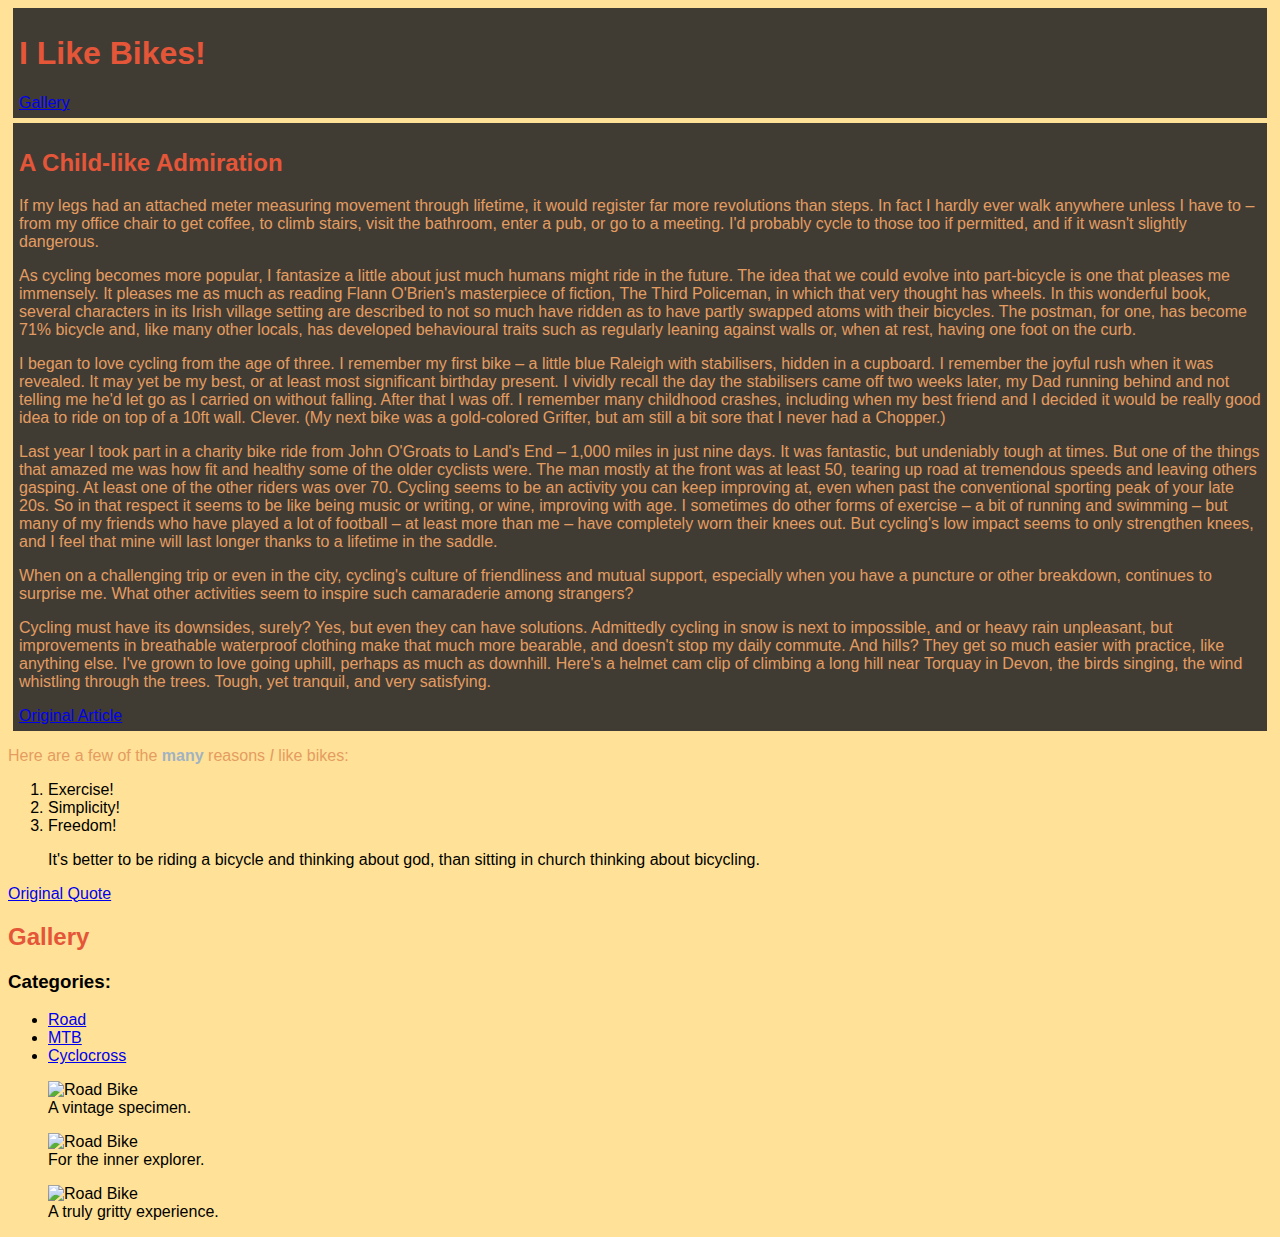
==== kamp-zachary-project2/index.html @ c45734c9 "established css file" ====
<!DOCTYPE html>
<html lang="en">
	<head>
		<meta charset="utf-8"/>
		<title>Bikes are the Best</title>
		<link rel="stylesheet" type="text/css" href="css/styles.css" />
		
	</head>
	<body>
		<div class="container">
			<h1>I Like Bikes!</h1>
			<a href="#gallery">Gallery</a>
		</div>
		<div class="container">
		<h2>A Child-like Admiration</h2>
		<p>If my legs had an attached meter measuring movement through lifetime, it would
		register far more revolutions than steps. In fact I hardly ever walk anywhere
		unless I have to – from my office chair to get coffee, to climb stairs, visit
		the bathroom, enter a pub, or go to a meeting. I'd probably cycle to those too
		if permitted, and if it wasn't slightly dangerous.
		</p>
		<p>As cycling becomes more popular, I fantasize a little about just much humans 
		might ride in the future. The idea that we could evolve into part-bicycle is one 
	    that pleases me immensely. It pleases me as much as reading Flann O'Brien's
		masterpiece of fiction, The Third Policeman, in which that very thought has
		wheels. In this wonderful book, several characters in its Irish village setting
		are described to not so much have ridden as to have partly swapped atoms with
		their bicycles. The postman, for one, has become 71% bicycle and, like many
		other locals, has developed behavioural traits such as regularly leaning
		against walls or, when at rest, having one foot on the curb.
		</p>
		<p>I began to love cycling from the age of three. I remember my first bike – a 
		little blue Raleigh with stabilisers, hidden in a cupboard. I remember the joyful
		rush when it was revealed. It may yet be my best, or at least most significant
		birthday present. I vividly recall the day the stabilisers came off two weeks
		later, my Dad running behind and not telling me he'd let go as I carried on 
		without falling. After that I was off. I remember many childhood crashes,
		including when my best friend and I decided it would be really good idea to
		ride on top of a 10ft wall. Clever. (My next bike was a gold-colored
		Grifter, but am still a bit sore that I never had a Chopper.)
		</p>
		<p>Last year I took part in a charity bike ride from John O'Groats to Land's
		End – 1,000 miles in just nine days. It was fantastic, but undeniably tough at
		times. But one of the things that amazed me was how fit and healthy some of the
		older cyclists were. The man mostly at the front was at least 50, tearing up
		road at tremendous speeds and leaving others gasping. At least one of the
		other riders was over 70. Cycling seems to be an activity you can keep
		improving at, even when past the conventional sporting peak of your late
		20s. So in that respect it seems to be like being music or writing, or
		wine, improving with age. I sometimes do other forms of exercise – a bit
		of running and swimming – but many of my friends who have played a lot
		of football – at least more than me – have completely worn their knees
		out. But cycling's low impact seems to only strengthen knees, and I
		feel that mine will last longer thanks to a lifetime in the saddle.
		</p>
		<p>When on a challenging trip or even in the city, cycling's culture of
		friendliness and mutual support, especially when you have a puncture or other
		breakdown, continues to surprise me. What other activities seem to inspire such
		camaraderie among strangers?
		</p>
		<p>Cycling must have its downsides, surely? Yes, but even they can have
		solutions. Admittedly cycling in snow is next to impossible, and or heavy rain
		unpleasant, but improvements in breathable waterproof clothing make that much
		more bearable, and doesn't stop my daily commute. And hills? They get so much
		easier with practice, like anything else. I've grown to love going uphill,
		perhaps as much as downhill. Here's a helmet cam clip of climbing a long 
		hill near Torquay in Devon, the birds singing, the wind whistling through
		the trees. Tough, yet tranquil, and very satisfying.
		</p>
    	<a href="http://www.theguardian.com/lifeandstyle/bike-blog/2014/jun/19/why-i-love-cycling">Original Article</a>
    	</div>   
		<p>Here are a few of the <strong>many</strong> reasons <em>I</em> like bikes:</p>
		<ol>
			<li>Exercise!</li>
			<li>Simplicity!</li>
			<li>Freedom!</li>
		</ol>
		<blockquote>It's better to be riding a bicycle and thinking about god, than sitting in church thinking about bicycling.</blockquote>
		<a href="http://theargonauts.com/bicycle-quotes/">Original Quote</a> 	
		<a name="gallery"><h2>Gallery</h2></a>
		<h3>Categories:</h3>
			<ul>
				<li><a href="#road">Road</a></li>
				<li><a href="#mtb">MTB</a></li>
				<li><a href="#cross">Cyclocross</a></li>
			</ul>
			<a name="road">
				<figure>
					<img src="images/shutterstock_159038927.jpg" alt="Road Bike" />
					<figcaption>
						A vintage specimen.
					</figcaption>
				</figure>	
			</a>	
			<a name="mtb">
				<figure>
					<img src="images/shutterstock_233641891.jpg" alt="Road Bike" />
					<figcaption>
						For the inner explorer.
					</figcaption>
				</figure>
			</a>		
			<a name="cross">
				<figure>
					<img src="images/shutterstock_236110828.jpg" alt="Road Bike" />
				    <figcaption>
						A truly gritty experience.
					</figcaption>
				</figure>
			</a>	
	</body>
</html>
---- kamp-zachary-project2/css/styles.css ----
body {
    font-family: Helvetica, Verdana, sans-serif;
    background-color: #FFE297;
    
}
	
.container {
	border: 1px solid #403C34;
	background-color: #403C34;
	padding: 5px;
	margin: 5px;
}	

h1, h2 {
	color: #E55639;
	
}

p {
	color: #E59C61;
}	
	
strong {
	color: #a1b2c3;
}
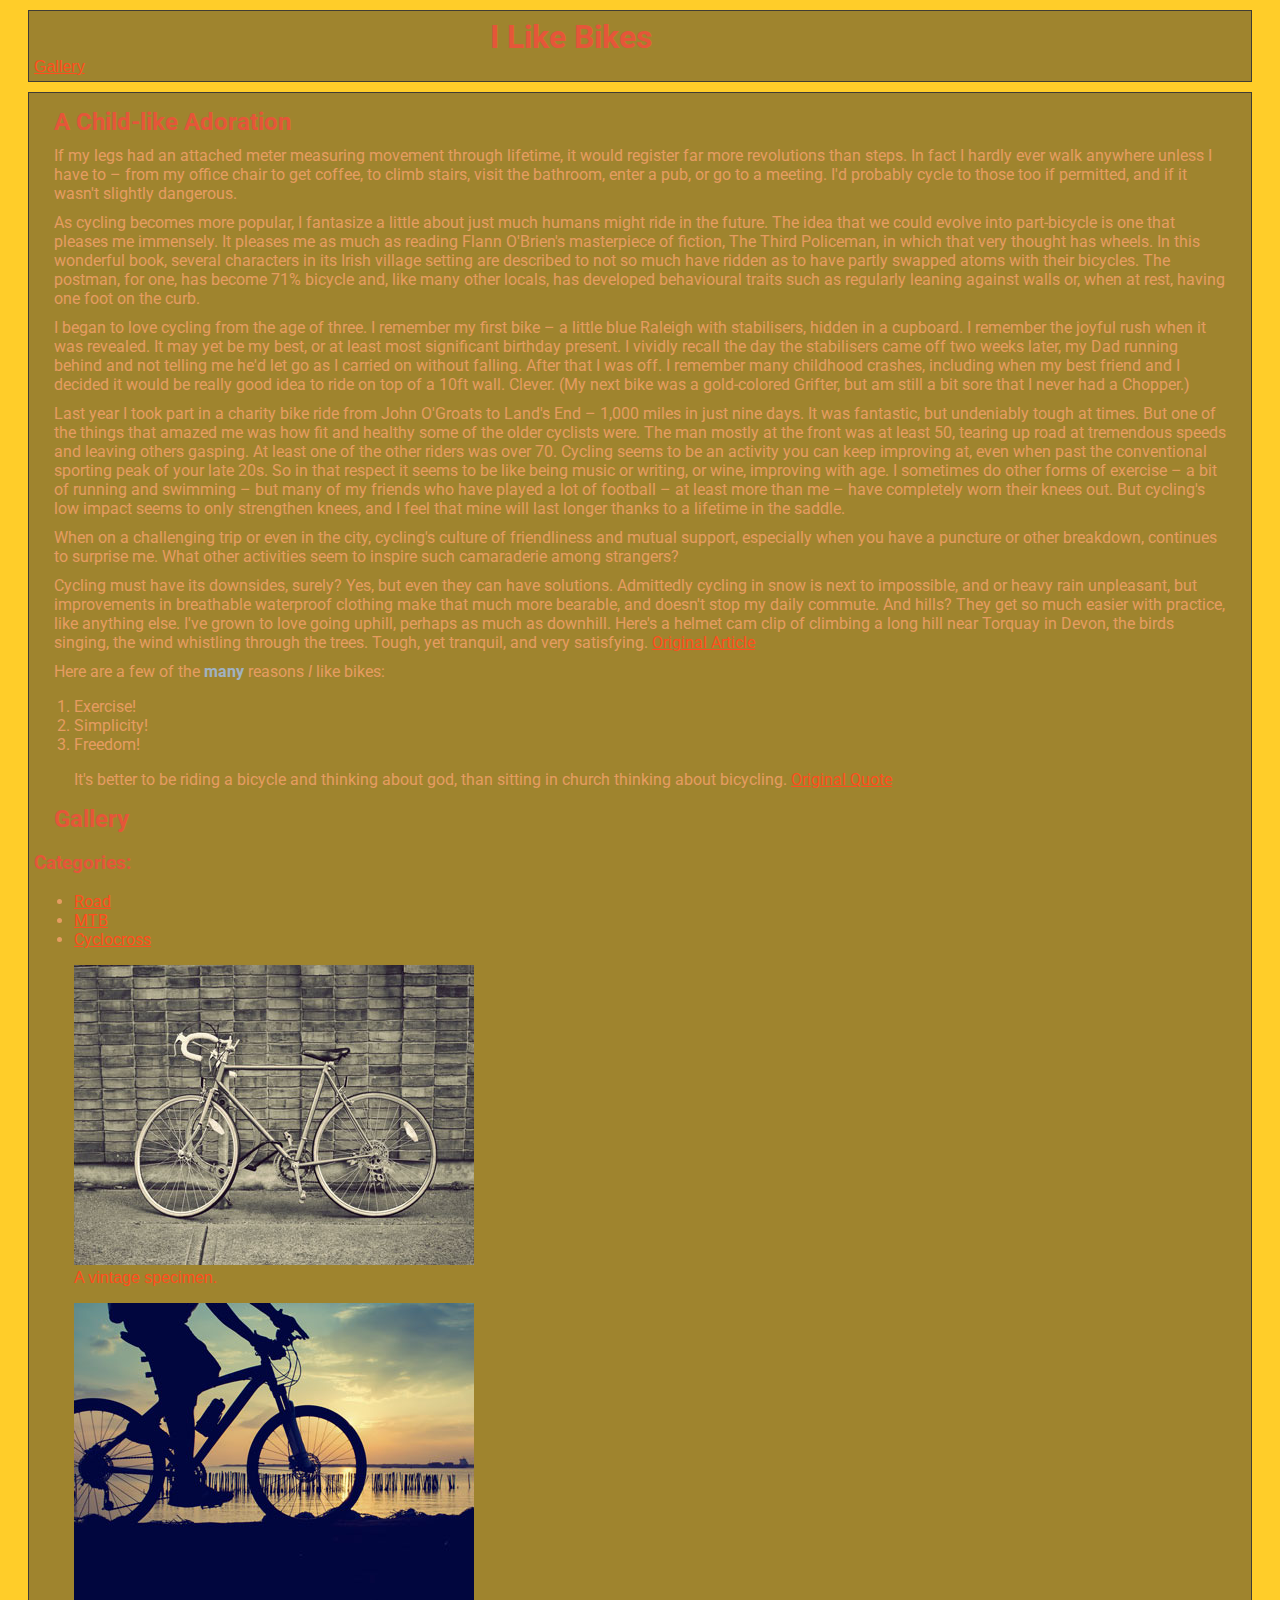
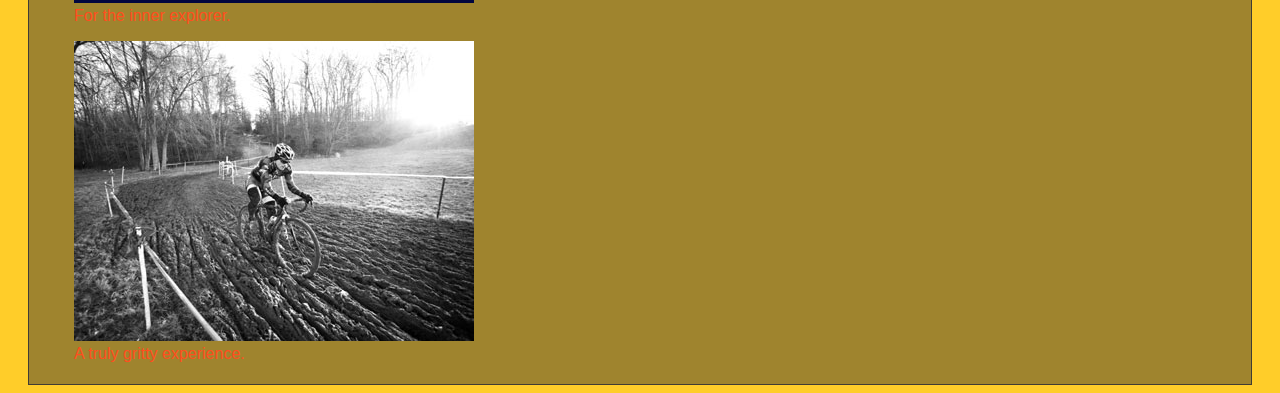
==== commit 9b4f16cf: "Can't change the container bg opacity!" ====
--- a/kamp-zachary-project2/index.html
+++ b/kamp-zachary-project2/index.html
@@ -4,15 +4,16 @@
 		<meta charset="utf-8"/>
 		<title>Bikes are the Best</title>
 		<link rel="stylesheet" type="text/css" href="css/styles.css" />
-		
+		<link href='http://fonts.googleapis.com/css?family=Roboto' rel='stylesheet' type='text/css'>
+		<link href='http://fonts.googleapis.com/css?family=Quicksand' rel='stylesheet' type='text/css'>
 	</head>
 	<body>
 		<div class="container">
-			<h1>I Like Bikes!</h1>
+			<h1>I Like Bikes</h1>
 			<a href="#gallery">Gallery</a>
 		</div>
 		<div class="container">
-		<h2>A Child-like Admiration</h2>
+		<h2>A Child-like Adoration</h2>
 		<p>If my legs had an attached meter measuring movement through lifetime, it would
 		register far more revolutions than steps. In fact I hardly ever walk anywhere
 		unless I have to – from my office chair to get coffee, to climb stairs, visit
@@ -65,18 +66,15 @@
 		easier with practice, like anything else. I've grown to love going uphill,
 		perhaps as much as downhill. Here's a helmet cam clip of climbing a long 
 		hill near Torquay in Devon, the birds singing, the wind whistling through
-		the trees. Tough, yet tranquil, and very satisfying.
-		</p>
-    	<a href="http://www.theguardian.com/lifeandstyle/bike-blog/2014/jun/19/why-i-love-cycling">Original Article</a>
-    	</div>   
+		the trees. Tough, yet tranquil, and very satisfying. <a href="http://www.theguardian.com/lifeandstyle/bike-blog/2014/jun/19/why-i-love-cycling">Original Article</a> 
+		</p> 
 		<p>Here are a few of the <strong>many</strong> reasons <em>I</em> like bikes:</p>
 		<ol>
 			<li>Exercise!</li>
 			<li>Simplicity!</li>
 			<li>Freedom!</li>
 		</ol>
-		<blockquote>It's better to be riding a bicycle and thinking about god, than sitting in church thinking about bicycling.</blockquote>
-		<a href="http://theargonauts.com/bicycle-quotes/">Original Quote</a> 	
+		<blockquote>It's better to be riding a bicycle and thinking about god, than sitting in church thinking about bicycling. <a href="http://theargonauts.com/bicycle-quotes/">Original Quote</a></blockquote> 	
 		<a name="gallery"><h2>Gallery</h2></a>
 		<h3>Categories:</h3>
 			<ul>
@@ -107,7 +105,8 @@
 						A truly gritty experience.
 					</figcaption>
 				</figure>
-			</a>	
+			</a>
+			</div> 	
 	</body>
 </html>	
 	--- a/kamp-zachary-project2/css/styles.css
+++ b/kamp-zachary-project2/css/styles.css
@@ -1,6 +1,6 @@
 body {
     font-family: Helvetica, Verdana, sans-serif;
-    background-color: #FFE297;
+    background-color: #FFCD29;
     
 }
 	
@@ -8,19 +8,50 @@
 	border: 1px solid #403C34;
 	background-color: #403C34;
 	padding: 5px;
-	margin: 5px;
+	margin: 10px 20px 5px;
+	background-color: rgba(64, 60, 52, 0.5);
 }	
 
-h1, h2 {
+h1, h2, h3 {
 	color: #E55639;
-	
+	font-family: 'Roboto', sans-serif;
+	width: 300px;
+}
+
+h1 {
+	margin: 2px auto;
+}
+
+h2 {
+	margin: 10px 20px;
 }
 
 p {
 	color: #E59C61;
+	font-family: 'Roboto', sans-serif;
+	margin: 10px 20px;
 }	
 	
 strong {
 	color: #a1b2c3;
 }	
 
+li {
+	color: #E59C61;
+	font-family: 'Roboto', sans-serif;
+}
+
+a {
+	color: #FF4E1E
+	
+}
+
+a:hover {
+	color: #ffffff
+}
+
+blockquote {
+	color: #E59C61;
+	font-family: 'Roboto', sans-serif;
+}
+
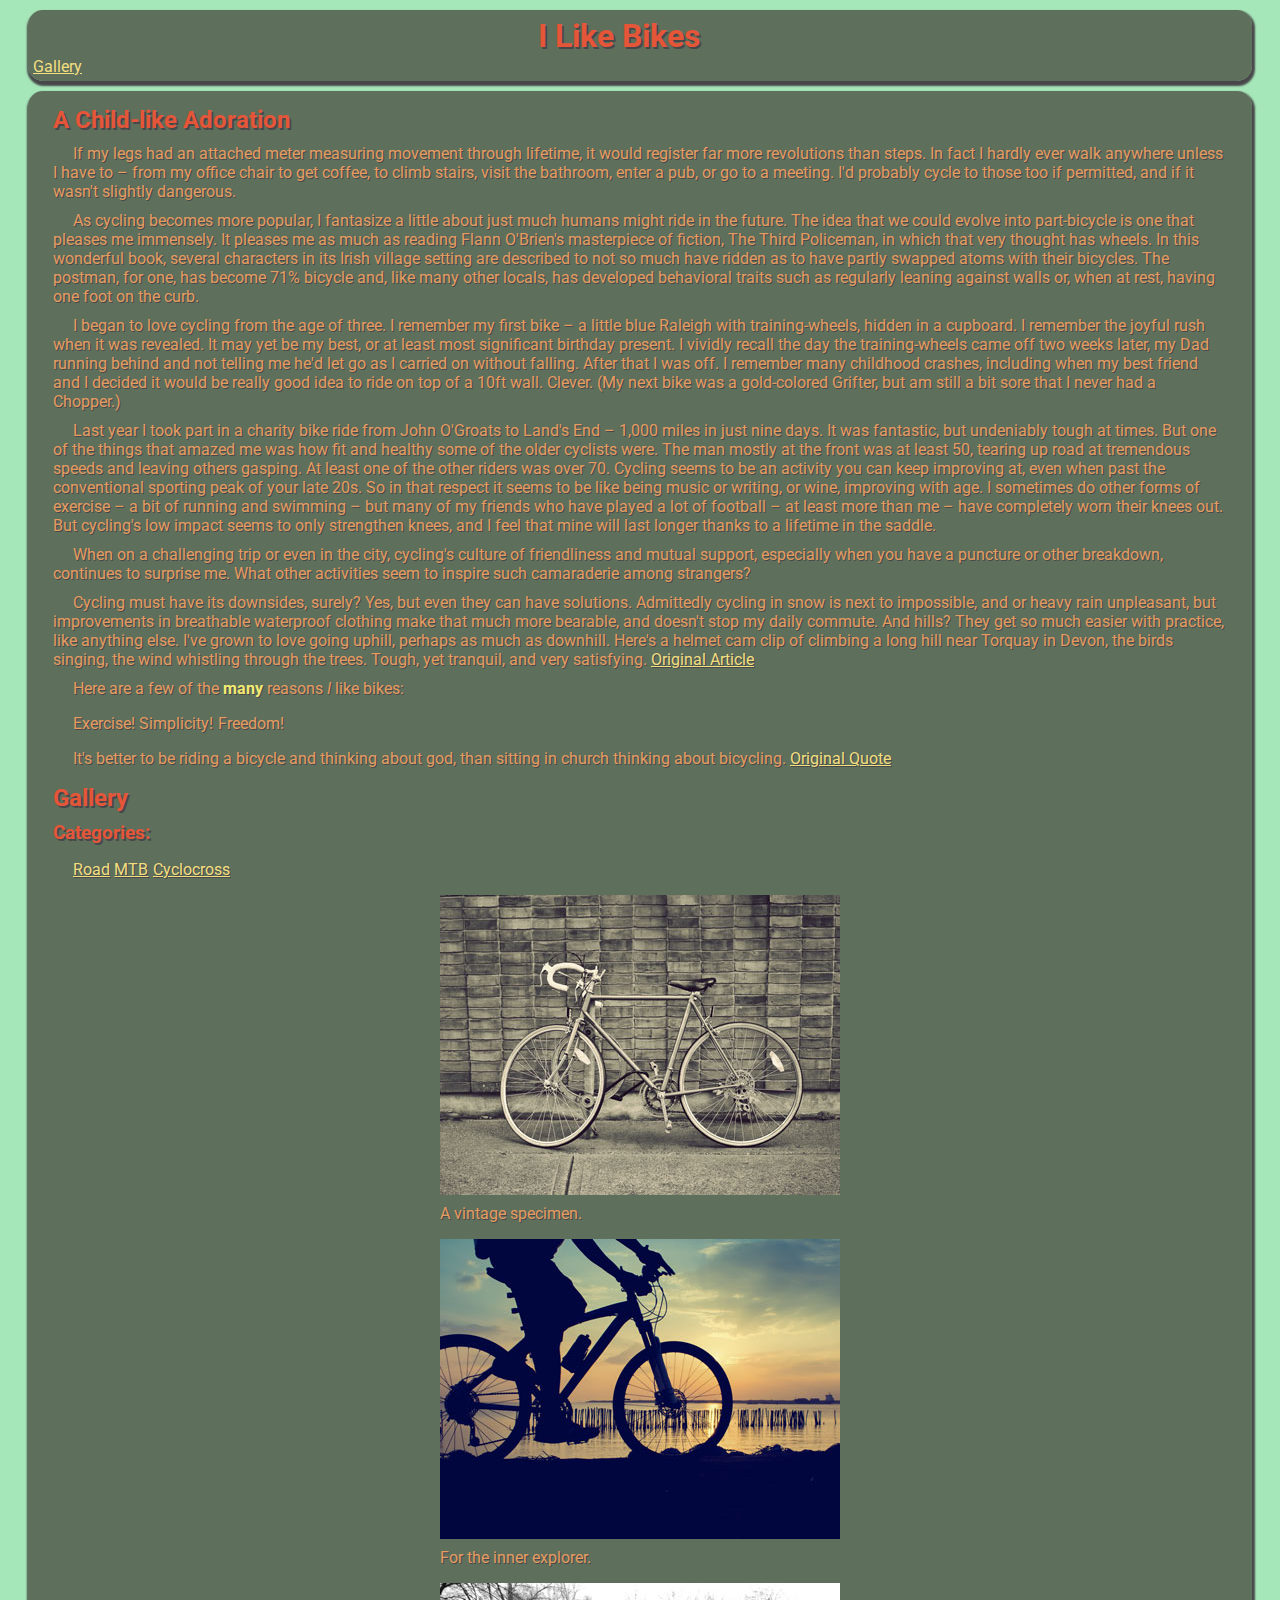
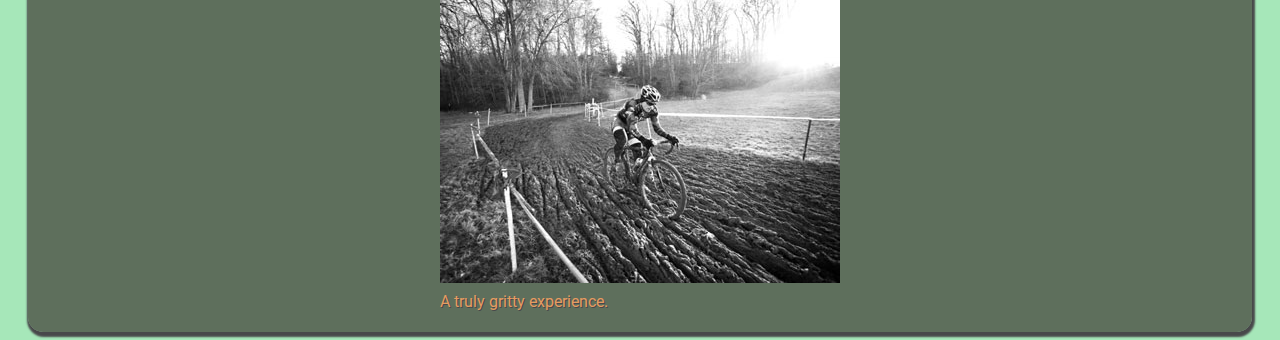
==== commit df2b32a4: "Project 2" ====
--- a/kamp-zachary-project2/index.html
+++ b/kamp-zachary-project2/index.html
@@ -27,13 +27,13 @@
 		wheels. In this wonderful book, several characters in its Irish village setting
 		are described to not so much have ridden as to have partly swapped atoms with
 		their bicycles. The postman, for one, has become 71% bicycle and, like many
-		other locals, has developed behavioural traits such as regularly leaning
+		other locals, has developed behavioral traits such as regularly leaning
 		against walls or, when at rest, having one foot on the curb.
 		</p>
 		<p>I began to love cycling from the age of three. I remember my first bike – a 
-		little blue Raleigh with stabilisers, hidden in a cupboard. I remember the joyful
+		little blue Raleigh with training-wheels, hidden in a cupboard. I remember the joyful
 		rush when it was revealed. It may yet be my best, or at least most significant
-		birthday present. I vividly recall the day the stabilisers came off two weeks
+		birthday present. I vividly recall the day the training-wheels came off two weeks
 		later, my Dad running behind and not telling me he'd let go as I carried on 
 		without falling. After that I was off. I remember many childhood crashes,
 		including when my best friend and I decided it would be really good idea to
@@ -76,37 +76,40 @@
 		</ol>
 		<blockquote>It's better to be riding a bicycle and thinking about god, than sitting in church thinking about bicycling. <a href="http://theargonauts.com/bicycle-quotes/">Original Quote</a></blockquote> 	
 		<a name="gallery"><h2>Gallery</h2></a>
-		<h3>Categories:</h3>
+			<h3>Categories:</h3>
 			<ul>
 				<li><a href="#road">Road</a></li>
 				<li><a href="#mtb">MTB</a></li>
 				<li><a href="#cross">Cyclocross</a></li>
 			</ul>
-			<a name="road">
+			<div id="images">
 				<figure>
-					<img src="images/shutterstock_159038927.jpg" alt="Road Bike" />
+					<a name="road">
+						<img src="images/shutterstock_159038927.jpg" alt="Road Bike" />
+					</a>
 					<figcaption>
 						A vintage specimen.
 					</figcaption>
 				</figure>	
-			</a>	
-			<a name="mtb">
 				<figure>
-					<img src="images/shutterstock_233641891.jpg" alt="Road Bike" />
+					<a name="mtb">
+						<img src="images/shutterstock_233641891.jpg" alt="Road Bike" />
+					</a>	
 					<figcaption>
 						For the inner explorer.
 					</figcaption>
 				</figure>
-			</a>		
-			<a name="cross">
 				<figure>
-					<img src="images/shutterstock_236110828.jpg" alt="Road Bike" />
+					<a name="cross">
+						<img src="images/shutterstock_236110828.jpg" alt="Road Bike" />
+					</a>
 				    <figcaption>
 						A truly gritty experience.
 					</figcaption>
 				</figure>
-			</a>
-			</div> 	
+			
+			</div>
+		</div> 	
 	</body>
 </html>	
 	--- a/kamp-zachary-project2/css/styles.css
+++ b/kamp-zachary-project2/css/styles.css
@@ -1,57 +1,83 @@
+h1 {
+	margin: 2px auto;
+	width: 205px;
+}
+
+h1, h2, h3 {
+	color: #E55639;
+	font-family: 'Roboto', sans-serif;
+	text-shadow: 2px 2px #48484A;
+}
+
+h2, h3 {
+	margin: 10px 20px;
+}
+
 body {
     font-family: Helvetica, Verdana, sans-serif;
-    background-color: #FFCD29;
+    background-color: #A6E7B9;
     
 }
 	
 .container {
-	border: 1px solid #403C34;
-	background-color: #403C34;
 	padding: 5px;
 	margin: 10px 20px 5px;
-	background-color: rgba(64, 60, 52, 0.5);
+	background-color: rgba(64, 60, 52, 0.7);
+	border-radius: 15px;
+	box-shadow: 1px 3px 2px 2px #48484A;
 }	
 
-h1, h2, h3 {
-	color: #E55639;
-	font-family: 'Roboto', sans-serif;
-	width: 300px;
-}
-
-h1 {
-	margin: 2px auto;
-}
-
-h2 {
-	margin: 10px 20px;
-}
-
 p {
+	text-indent: 20px;
 	color: #E59C61;
 	font-family: 'Roboto', sans-serif;
 	margin: 10px 20px;
+	text-shadow: 1px 1px #48484A;
 }	
 	
 strong {
-	color: #a1b2c3;
+	color: #F2EA72;
+	font-weight: bolder;
 }	
 
 li {
+	display: inline;
 	color: #E59C61;
 	font-family: 'Roboto', sans-serif;
+	text-shadow: 1px 1px #48484A;
 }
 
 a {
-	color: #FF4E1E
-	
+	color: #F2DF80;
+	font-family: 'Roboto', sans-serif;
 }
 
 a:hover {
 	color: #ffffff
 }
 
+a:active {
+	color:#55747D;
+}
+/* Can't get a:visited to work */
+a:visited {
+	font-weight: bold;
+}
+
 blockquote {
 	color: #E59C61;
 	font-family: 'Roboto', sans-serif;
+	text-shadow: 1px 1px #48484A;
 }
 
+#images {
+	width: 480px;
+	margin: 10px auto;
+}
+
+figcaption {
+	color: #E59C61;
+	font-family: 'Roboto', sans-serif;
+	text-shadow: 1px 1px #48484A;
+	margin:  5px auto;
+}